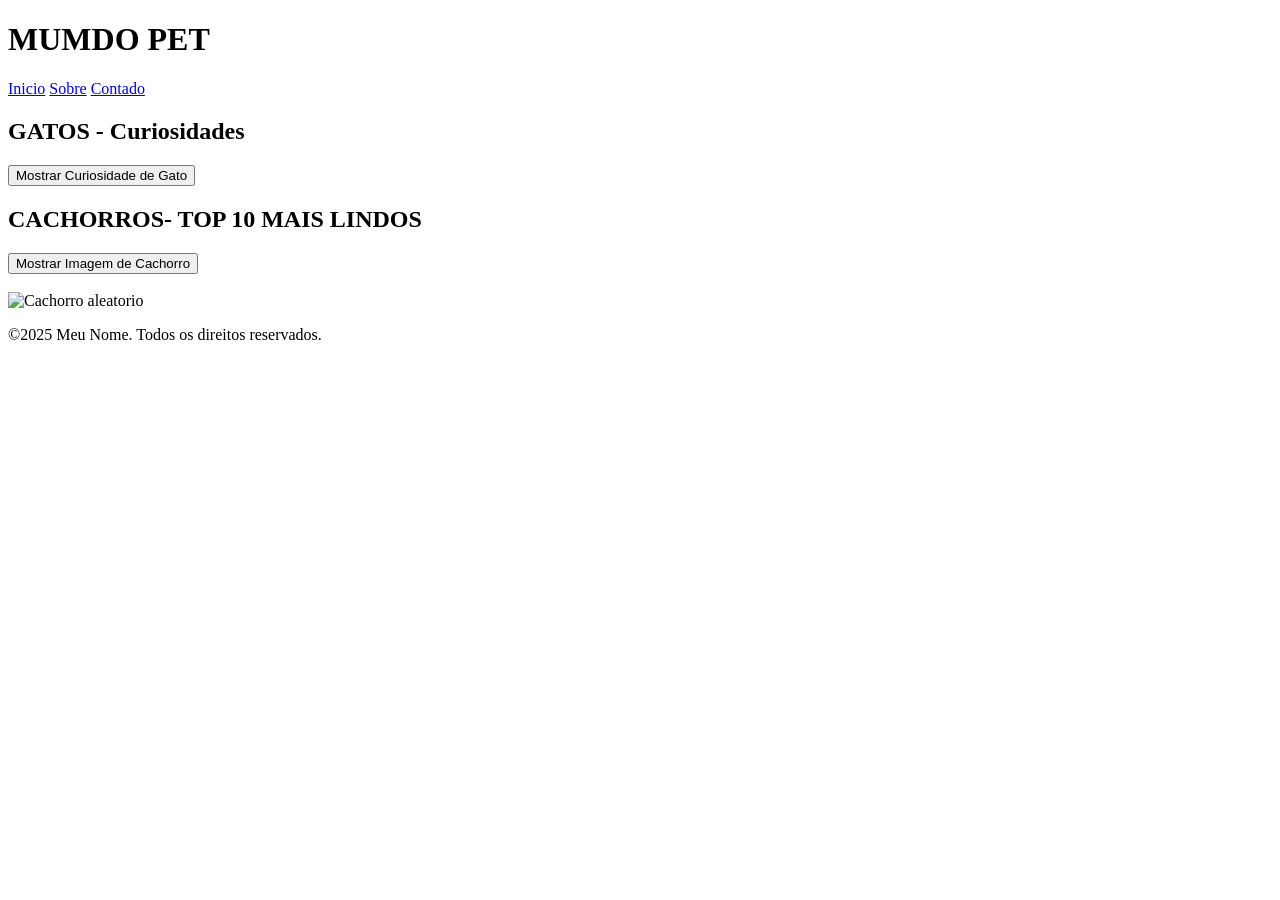
==== index.html @ 056574ba "index.html" ====
<!DOCTYPE html> 
<html lang="br">
<head>
    <meta charset="UTF-8">
    <title>Meu Primeiro Site</title>
    <link rel="stylesheet" href="css/estilo.css">
</head>
<body>
    
    <header>
        <h1>MUMDO PET</h1>
    </header>
    
    <nav>
        <a href="index.html">Inicio</a>
        <a href="sonbre.html">Sobre</a>
        <a href="contato.html">Contado</a>
    </nav>

    <main>
        <section>
            <h2>GATOS - Curiosidades</h2>
            <button onclick="MostrarFotoGato()">Mostrar Curiosidade de Gato</button>
            <p id="foto-gato"></p>

            <h2>CACHORROS- TOP 10 MAIS LINDOS</h2>
            <button onclick="mostrarImgemCachorro()">Mostrar Imagem de Cachorro</button>
            <br><br>
            <img id="imagem de Cachorro" src="" alt="Cachorro aleatorio" width="300">
        </section>

    </main>

    <footer>
        <p>&copy;2025 Meu Nome. Todos os direitos reservados.</p>
    </footer>
    <script src="js/script.js"></script>
</body>
</html>
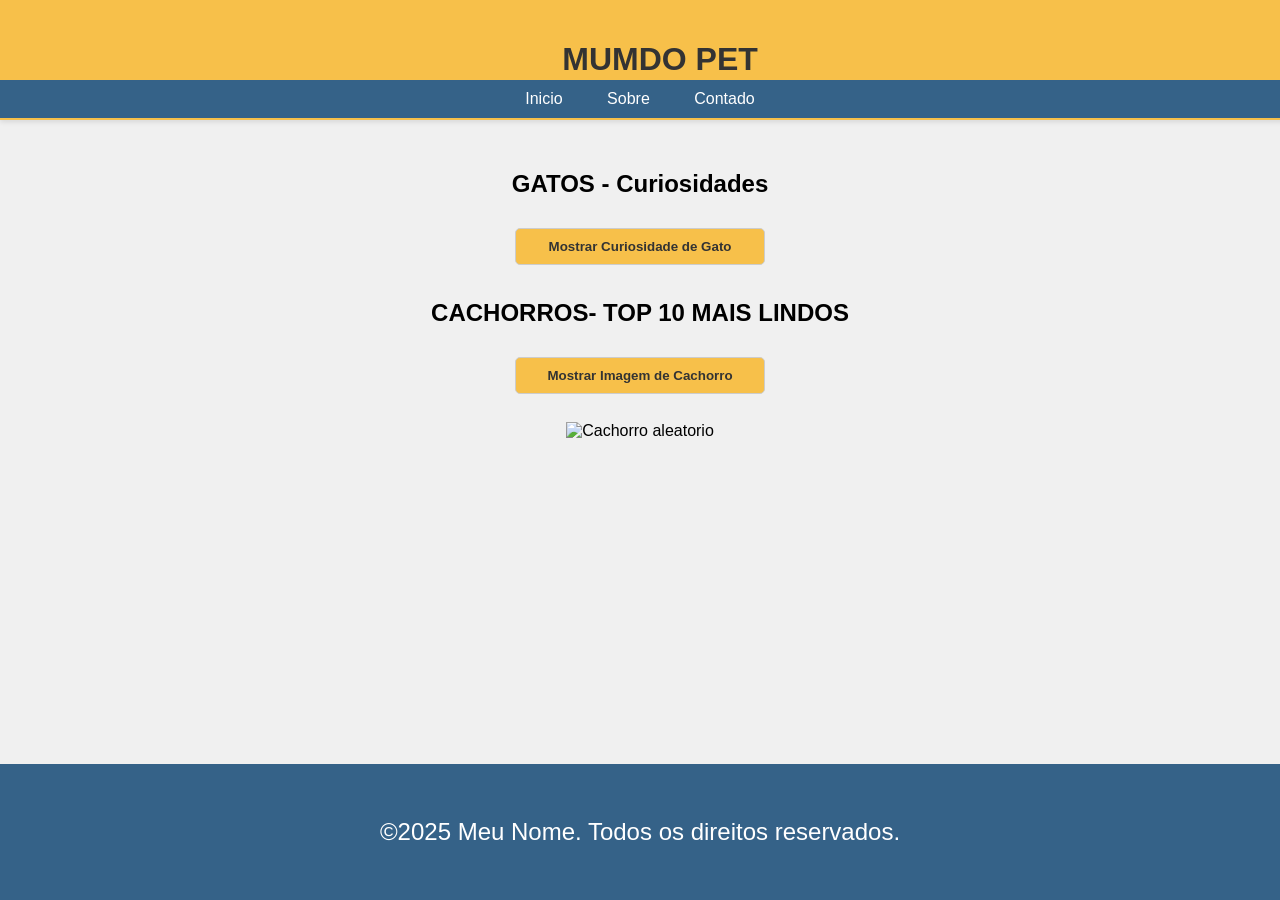
==== commit 8d131611: "Update index.html" ====
--- a/index.html
+++ b/index.html
@@ -13,7 +13,7 @@
     
     <nav>
         <a href="index.html">Inicio</a>
-        <a href="sonbre.html">Sobre</a>
+        <a href="sobre.html">Sobre</a>
         <a href="contato.html">Contado</a>
     </nav>
 
--- a/css/estilo.css
+++ b/css/estilo.css
@@ -0,0 +1,99 @@
+html, body{
+    height: 100%;
+    margin: 0;
+    display: flex;
+    flex-direction: column;
+    font-family: Arial, sans-serif;
+    background-color: #F0F0F0;
+}
+
+header {
+    background-color: #F7C04A;
+    color: #333333;
+    text-align: center;
+    padding: 20px;
+    position: fixed;
+    width: 100%;
+    top: 0;
+    box-shadow: 0 2px 5px rgba(0,0,0,0.1);
+}
+
+nav{
+    background-color: #356288;
+    text-align: center;
+    padding: 10px 0;
+    position: fixed;
+    width: 100%;
+    top: 80px;
+}
+
+nav a {
+    color: #ffffff;
+    text-decoration: none;
+    padding: 14px 20px;
+}
+
+nav a:hover {
+    background-color: #274A66;
+}
+
+main {
+    flex: 1;
+    text-align: center;
+    padding: 20px;
+    padding-top: 150px;
+    background-color: #F0F0F0;
+}
+
+footer {
+    background-color: #356288;
+    color: #ffffff;
+    text-align: center;
+    padding: 30px;
+}
+
+input, button {
+    margin: 10px;
+    padding: 10px;
+    width: 250px;
+    border: 1px solid #ccc;
+    border-radius: 5px;
+}
+
+button {
+    background-color: #F7C04A;
+    color: #333;
+    font-weight: bold;
+    cursor: pointer;
+}
+
+button:hover {
+    background-color: #e6a800;
+}
+
+.imagem{
+    max-width: 100%;
+    height: auto;
+}
+p{
+    font-size: x-large;
+}
+
+@media (max-with: 600px) {
+    nav a {
+        display: block;
+        padding: 10px;
+    }
+    
+    main {
+        padding-top: 200px;
+    }
+
+    input, button {
+        width: 90%;
+    }
+
+    form {
+        margin-top: 40px;
+    }
+}
